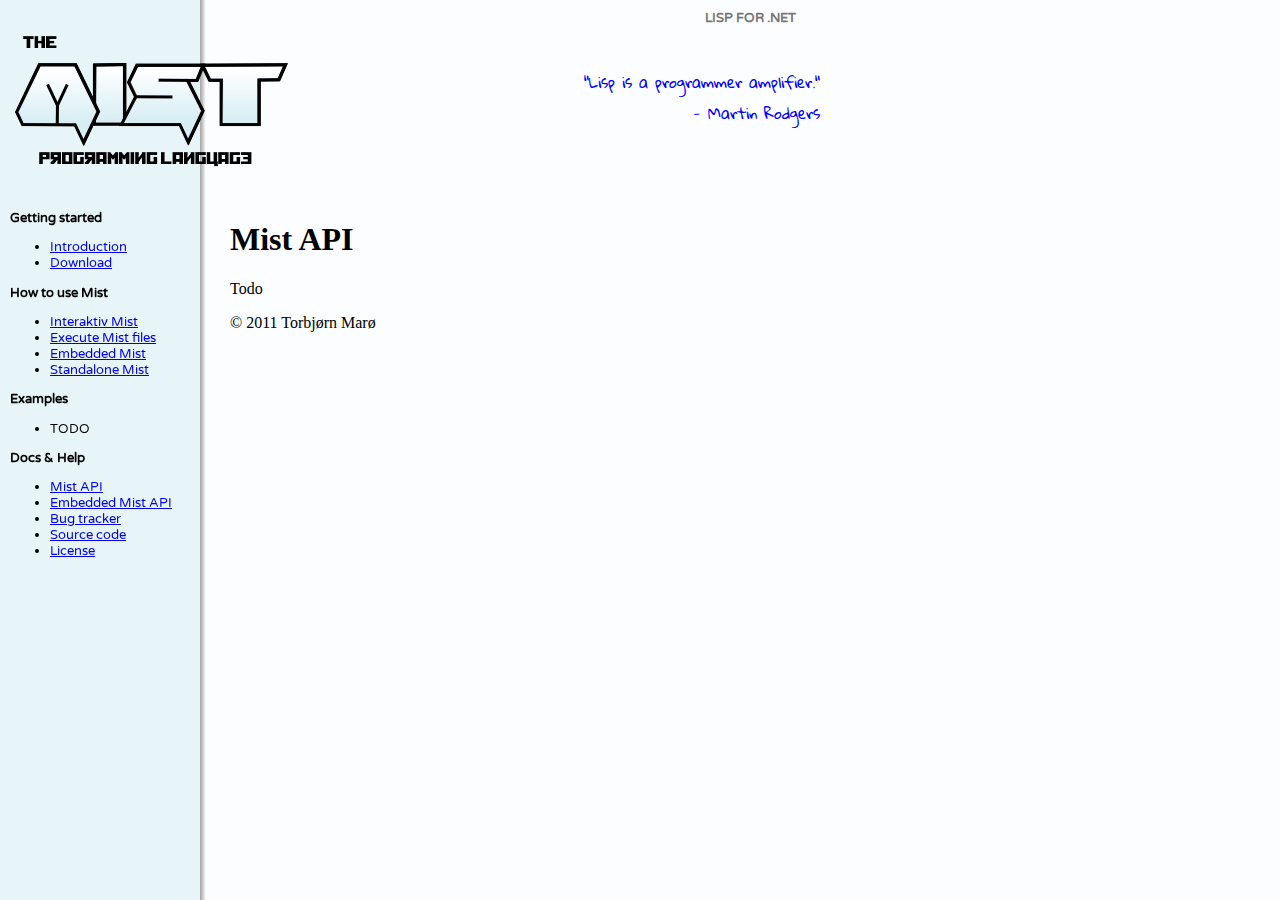
==== api.html @ 6b3be1b8 "Page generator scripts, lots of empty pages" ====
<!DOCTYPE HTML>
<title>Mist API</title>
<link rel=StyleSheet href="mist.css" type="text/css" media=screen>
<link href='http://fonts.googleapis.com/css?family=Gloria+Hallelujah|OFL+Sorts+Mill+Goudy+TT|Varela+Round' rel='stylesheet' type='text/css'>

<a href="index.html"><img src="logo.png" alt="Mist logo" id="logo" border=0></a>

<div id="leftBar">
  <div id="leftContent">
    <b>Getting started</b>
    <ul>
      <li><a href="introduction.html">Introduction</a></li>
      <li><a href="download.html">Download</a></li>
    </ul>
    <b>How to use Mist</b>
    <ul>
      <li><a href="interactive_mist.html">Interaktiv Mist</a></li>
      <li><a href="execute_mist_files.html">Execute Mist files</a></li>
      <li><a href="embedded_mist.html">Embedded Mist</a></li>
      <li><a href="standalone_mist.html">Standalone Mist</a></li>
    </ul>
    <b>Examples</b>
    <ul>
      <li>TODO</li>
    </ul>
    <b>Docs & Help</b>
    <ul>      
      <li><a href="api.html">Mist API</a></li>
      <li><a href="embedded_api.html">Embedded Mist API</a></li>
      <li><a href="https://github.com/tormaroe/mist/issues">Bug tracker</a></li>
      <li><a href="https://github.com/tormaroe/mist">Source code</a></li>
      <li><a href="license.html">License</a></li>
    </ul>
  </div>
</div>

<div id="topTop">LISP FOR .NET</div>

<div id="mainTop"><p>
  <quote>
    "Lisp is a programmer amplifier."<br/>
    - Martin Rodgers
  </quote>
</p>
</div>

<div id="main">
  
<h1>Mist API</h1>
<p>
  Todo
</p>


  <p>&copy; 2011 Torbj&oslash;rn Mar&oslash;</p>
</div>
---- mist.css ----
body{
  font-family: 'OFL Sorts Mill Goudy TT', serif;
  font-size:12pt;
  background-color:#FBFDFE;
  background-image:url('bg2.png');
  background-repeat:repeat-y;
}

quote{
  font-family: 'Gloria Hallelujah', cursive;
  font-size:11pt;
  color:blue;
}
#logo{
  position: absolute;
  top:30px;
  left:15px;
  z-index:100;
}
#lispLogo{
  position: absolute;
  top:50px;
  left:750px;
  z-index:100;
}

#leftBar{
  position: fixed;
  top:0px;
  left:0px;
  width:200px;
}

#leftContent{
  margin-top:210px;
  margin-left:10px;
  margin-right:6px;
  margin-bottom:20px;
  font-family: 'Varela Round', sans-serif;
  font-size:10pt;
}

#topTop{
  position: absolute;
  font-family: 'Varela Round', sans-serif;
  font-weight: bold;
  color:#777777;
  font-size:10pt;
  top:10px;
  left:705px;
}
#mainTop{
  position: absolute;
  top:50px;
  left:330px;
  width:490px;
  height:120px;
  text-align:right;
  /*border:solid 1px black;*/
}

#main{
  position: absolute;
  top:200px;
  left:230px;
  width:600px;
  padding-top:0px;
  padding-bottom:30px;
  text-align: justify;
}
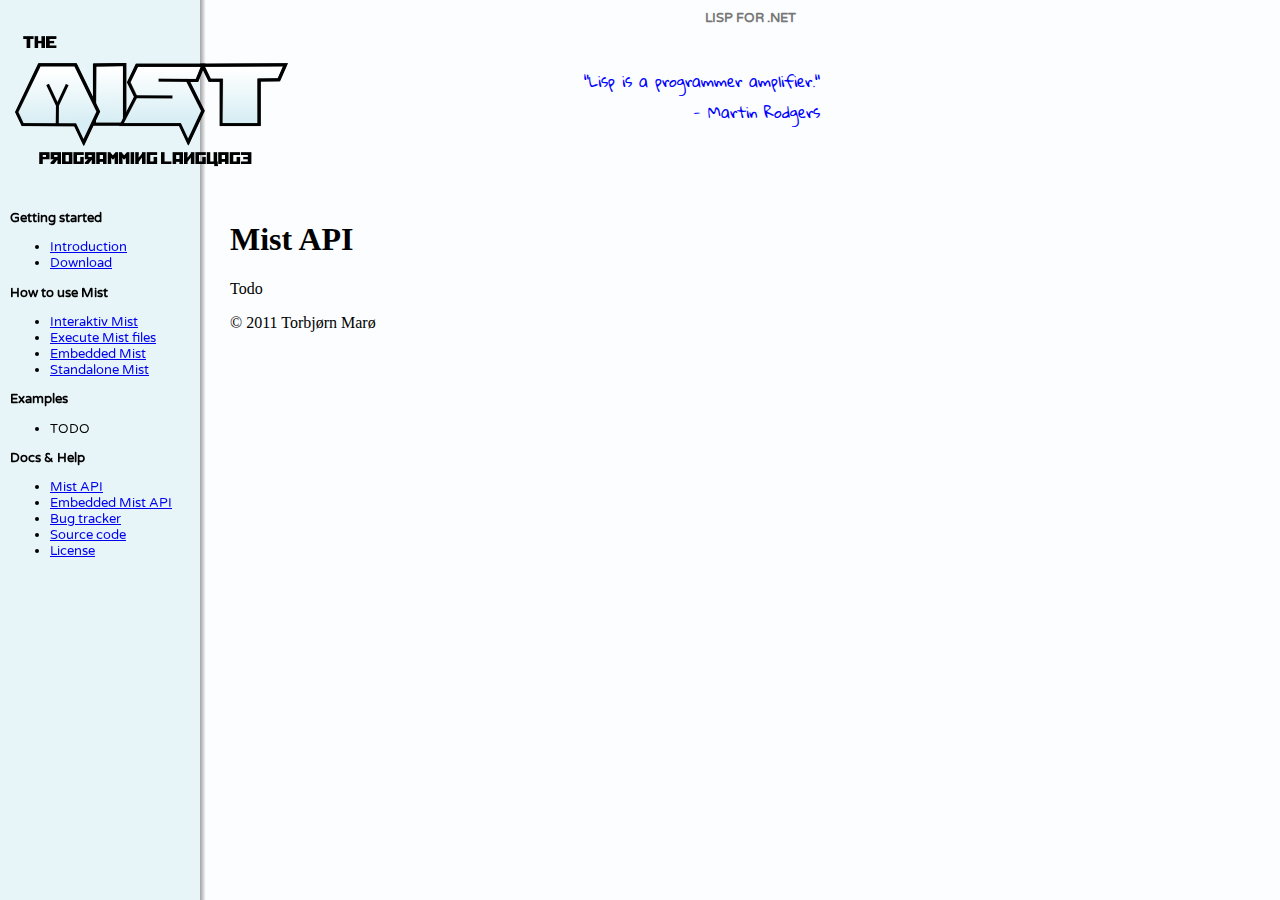
==== commit 89fc7cec: "Fixed quote style for IE" ====
--- a/api.html
+++ b/api.html
@@ -36,11 +36,9 @@
 
 <div id="topTop">LISP FOR .NET</div>
 
-<div id="mainTop"><p>
-  <quote>
+<div id="mainTop"><p class="quote">
     "Lisp is a programmer amplifier."<br/>
     - Martin Rodgers
-  </quote>
 </p>
 </div>
 
--- a/mist.css
+++ b/mist.css
@@ -6,7 +6,7 @@
   background-repeat:repeat-y;
 }
 
-quote{
+.quote{
   font-family: 'Gloria Hallelujah', cursive;
   font-size:11pt;
   color:blue;
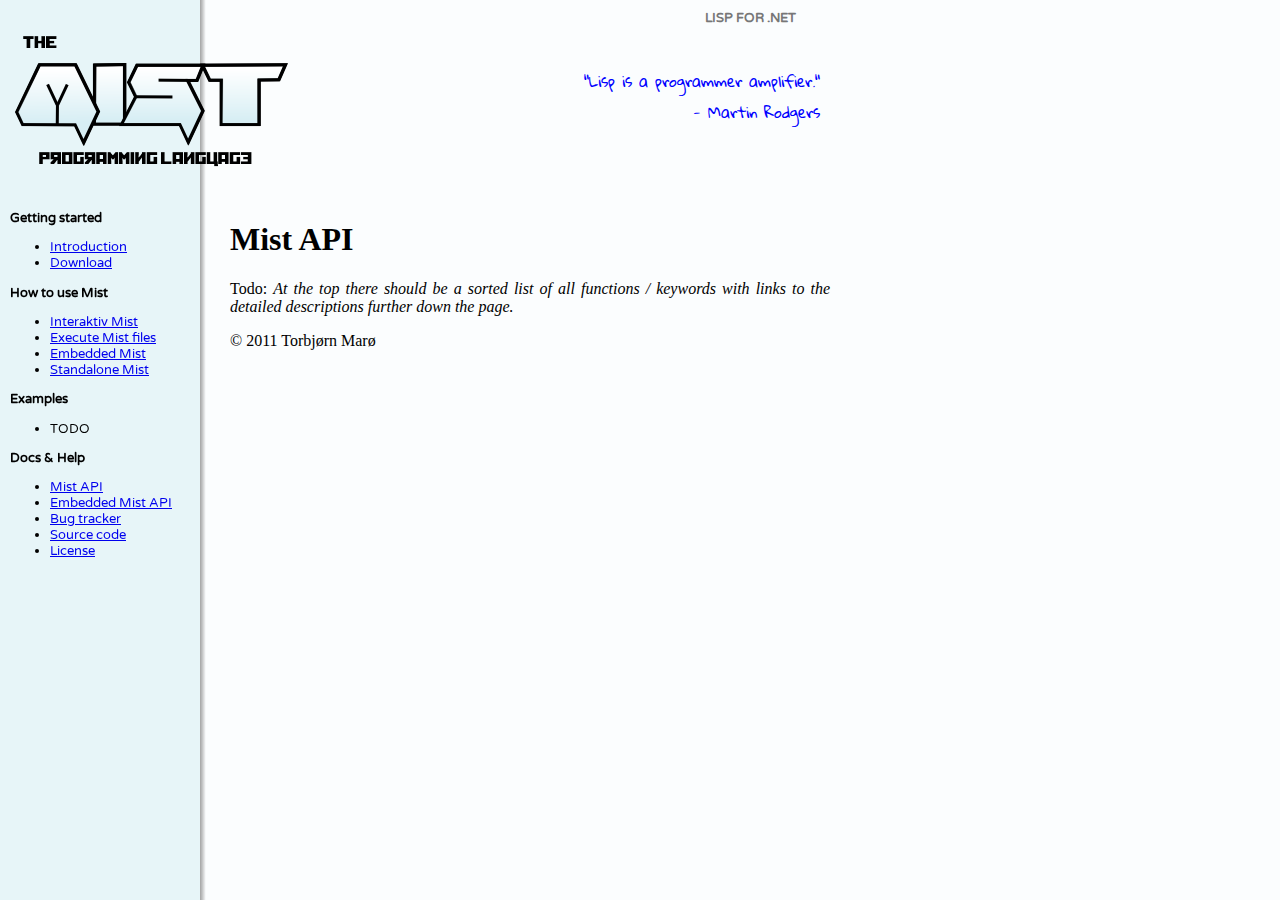
==== commit 2770aa85: "Added REPL screenshot" ====
--- a/api.html
+++ b/api.html
@@ -46,7 +46,7 @@
   
 <h1>Mist API</h1>
 <p>
-  Todo
+ Todo: <i>At the top there should be a sorted list of all functions / keywords with links to the detailed descriptions further down the page.</i> 
 </p>
 
 
